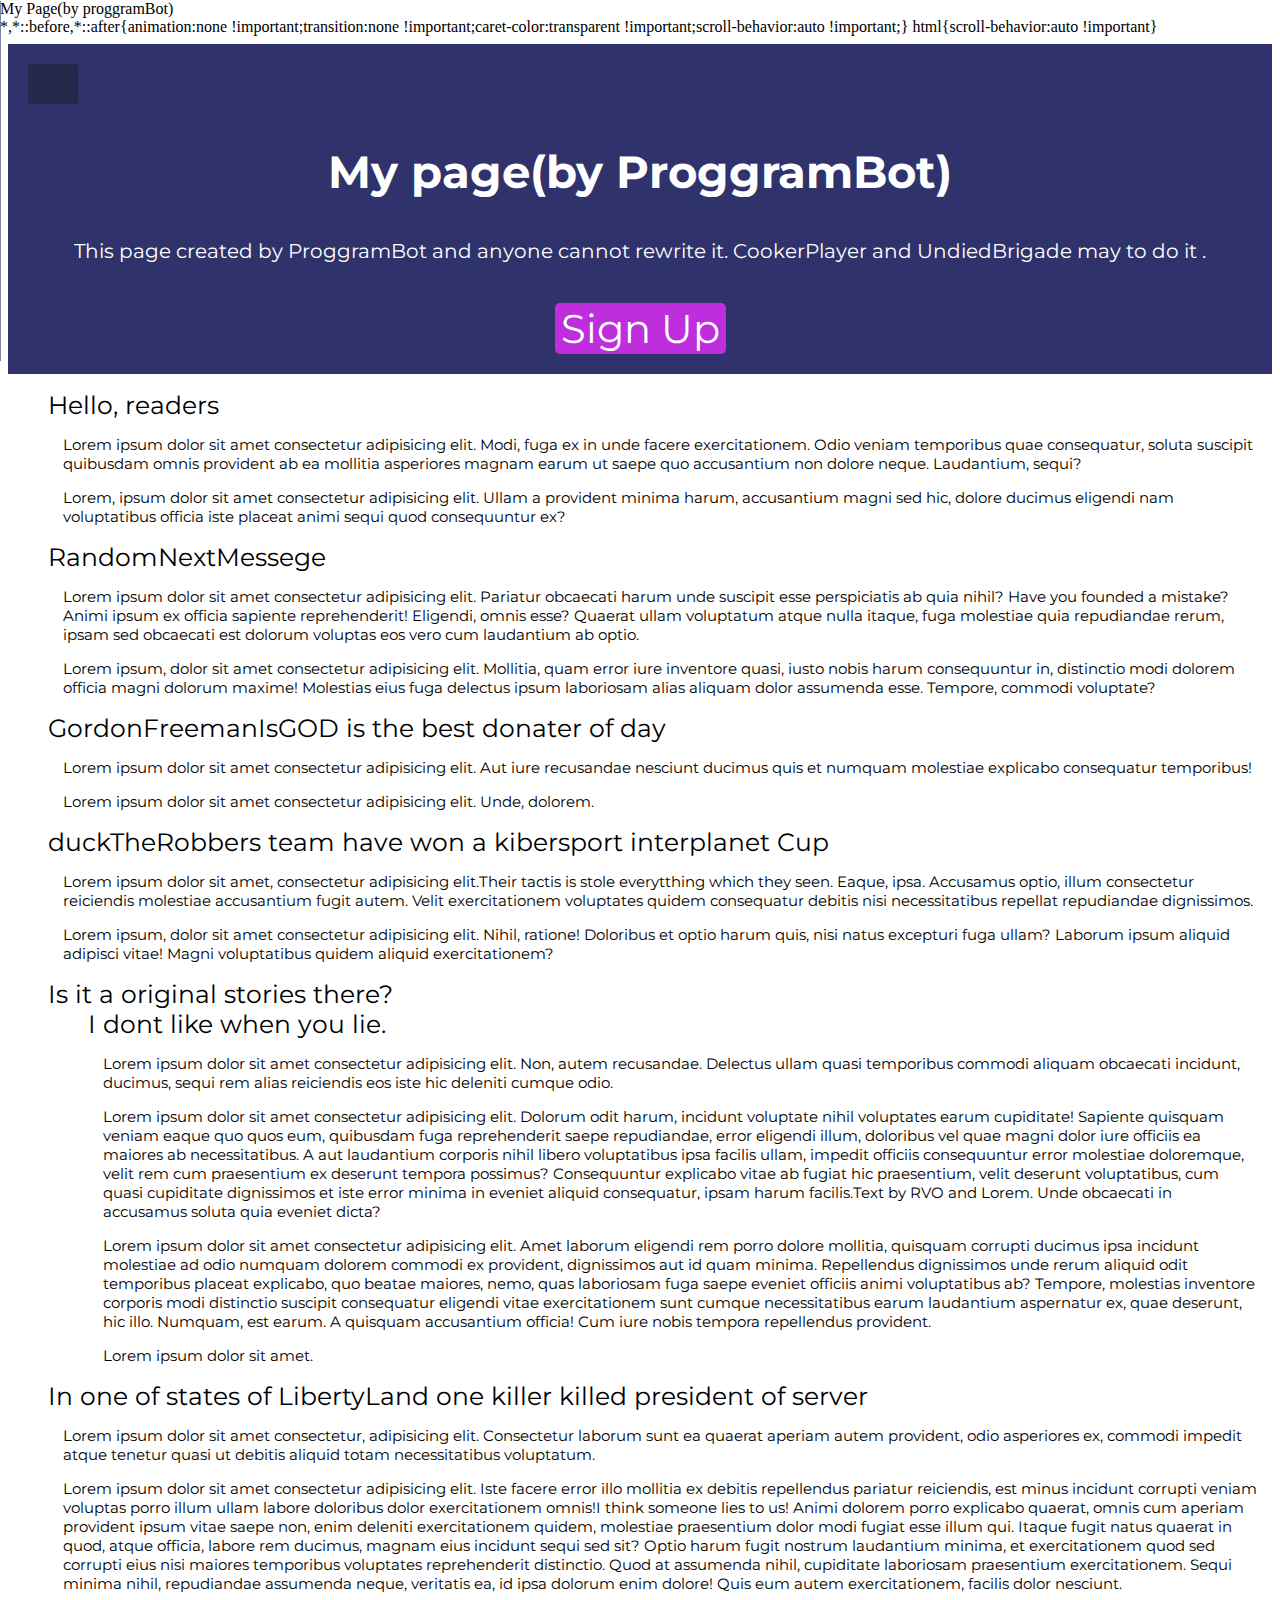
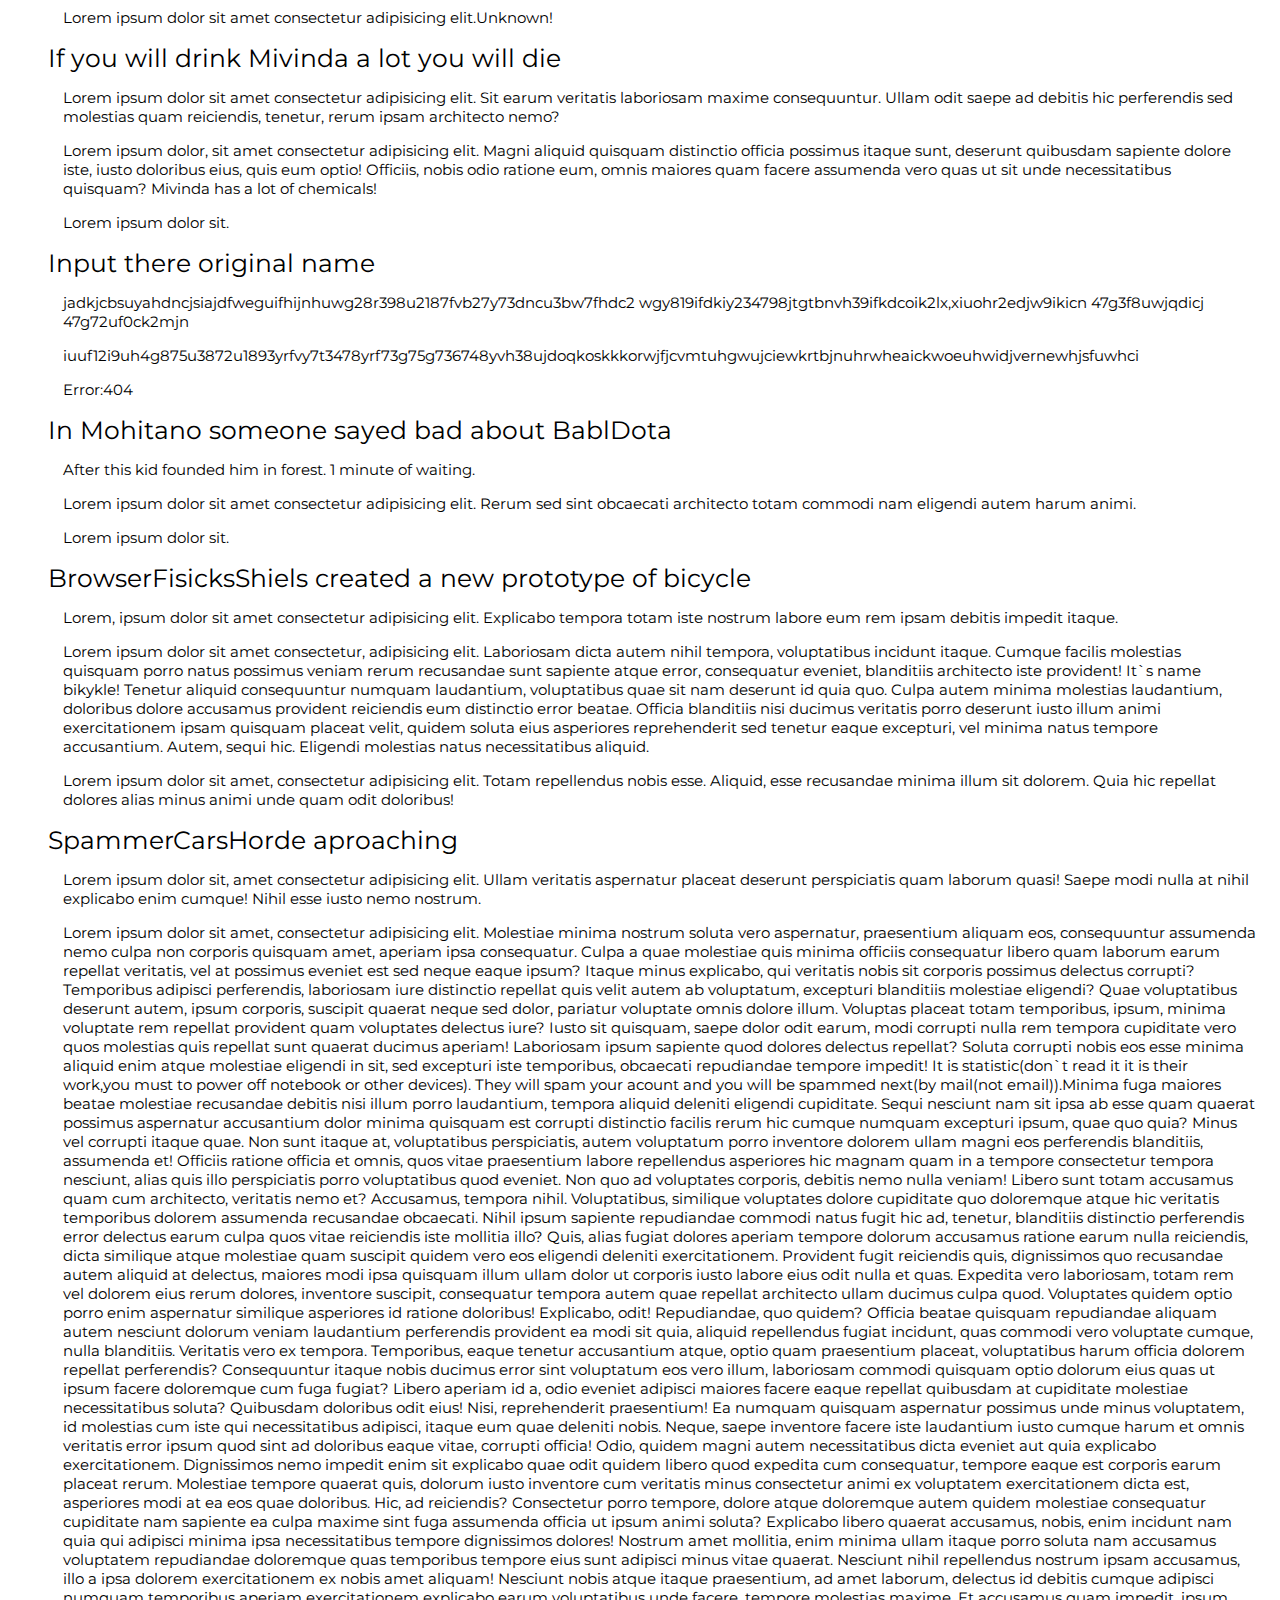
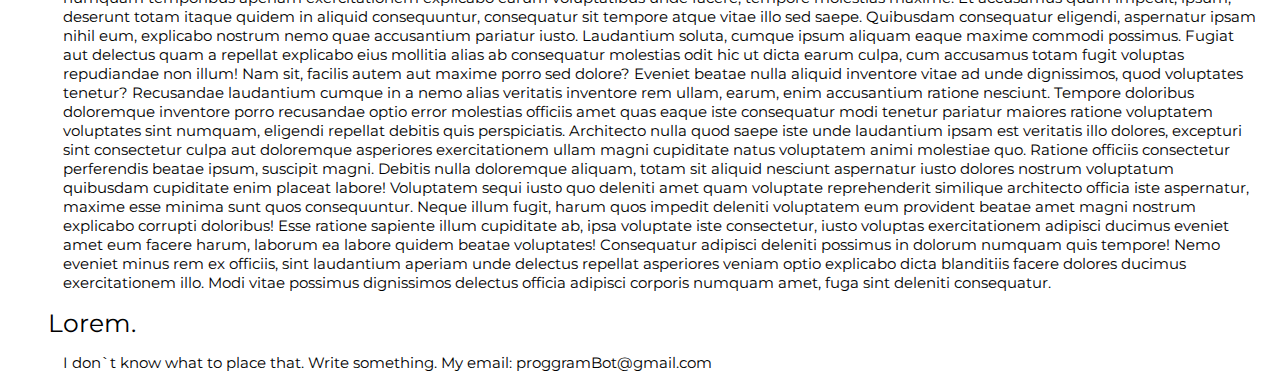
==== modelProjectOne/index.html @ abb8bb85 "Replaced files" ====
<html>
<head>
    <link rel="stylesheet" href="https://cdnjs.cloudflare.com/ajax/libs/font-awesome/5.11.2/css/all.min.css" integrity="sha256-+N4/V/SbAFiW1MPBCXnfnP9QSN3+Keu+NlB+0ev/YKQ=" crossorigin="anonymous" />
    <link rel="stylesheet" href="style.css">
    <link rel="preconnect" href="https://fonts.googleapis.com">
    <link rel="preconnect" href="https://fonts.gstatic.com" crossorigin>
    <link href="https://fonts.googleapis.com/css2?family=Montserrat:wght@600&display=swap" rel="stylesheet">
    <title> My Page(by proggramBot) </title>
</head>
<body>
    <nav class="menu borders" id="nav">
        <div class="logo borders">
            <img class="img" src="https://randomuser.me/api/portraits/men/76.jpg">
        </div>
        <div>
            <div>
                <a href="#" class="borders links"> Home </a>
            </div>
            <div>
                <a href="#" class="borders links"> Portofolio </a>
            </div>
            <div>
                <a class="borders links" href="#"> Blog </a>
            </div>
            <div>
                <a href="#" class="borders links"> Contacts </a>
            </div>
        </div>
    </nav>
    <header>
        <button id="toggle" class="toggle a" onclick="hello()">
            <i class="fa fa-bars fa-2x beta"></i> 
        </button>
        <h1 class="title a"> My page(by ProggramBot) </h1>
        <p class="underTitle a"> This page created by ProggramBot and anyone cannot rewrite it. CookerPlayer and UndiedBrigade may to do it .</p>
        <button class="cta-btn a" onclick="forma()" id="open">Sign Up</button>
    </header>
        <nav class="form" id="formular">
            <form>
                <headerOfForm class="title2 borders"> Sign Up </headerOfForm>
                <div class="inputText borders" >Enter your nickname.</div>
                <div><input class="input borders" required type="text" min="2" placeholder="Example: ChaosKMilkMaker"></div>  
                <div class="inputText borders" > Type your email. </div>
                <div><input class="input borders" required type="email" min="4" placeholder="Your email"></div>  
                <div class="inputText borders" >Type password.</div>
                <div><input class="input borders" required type="password" min="8" placeholder=" OINK2232 "></div>
                <button  class="submit borders" type="submit"> Send it to us </button>
            </form>
            <button class="close" onclick="closeWindow()">Close</button>
        </nav>
    <main>
        <ul>
            <li class="textTitle"> Hello, readers </li>
            <li class="text">   Lorem ipsum dolor sit amet consectetur adipisicing elit. Modi, fuga ex in unde facere exercitationem. Odio veniam temporibus quae consequatur, soluta suscipit quibusdam omnis provident ab ea mollitia asperiores magnam earum ut saepe quo accusantium non dolore neque. Laudantium, sequi? </li>
            <li class="text">   Lorem, ipsum dolor sit amet consectetur adipisicing elit. Ullam a provident minima harum, accusantium magni sed hic, dolore ducimus eligendi nam voluptatibus officia iste placeat animi sequi quod consequuntur ex? </li>
        </ul>
        <ul>
            <li class="textTitle" > RandomNextMessege </li>
            <li class="text"> Lorem ipsum dolor sit amet consectetur adipisicing elit. Pariatur obcaecati harum unde suscipit esse perspiciatis ab quia nihil? Have you founded a mistake? Animi ipsum ex officia sapiente reprehenderit! Eligendi, omnis esse? Quaerat ullam voluptatum atque nulla itaque, fuga molestiae quia repudiandae rerum, ipsam sed obcaecati est dolorum voluptas eos vero cum laudantium ab optio. </li>   
            <li class="text"> Lorem ipsum, dolor sit amet consectetur adipisicing elit. Mollitia, quam error iure inventore quasi, iusto nobis harum consequuntur in, distinctio modi dolorem officia magni dolorum maxime! Molestias eius fuga delectus ipsum laboriosam alias aliquam dolor assumenda esse. Tempore, commodi voluptate? </li>
        </ul>
        <ul>
            <li class="textTitle"> GordonFreemanIsGOD is the best donater of day </li>
            <li class="text"> Lorem ipsum dolor sit amet consectetur adipisicing elit. Aut iure recusandae nesciunt ducimus quis et numquam molestiae explicabo consequatur temporibus! </li>
            <li class="text"> Lorem ipsum dolor sit amet consectetur adipisicing elit. Unde, dolorem. </li>
        </ul>
        <ul>
            <li class="textTitle"> duckTheRobbers team have won a kibersport interplanet Cup </li>
            <li class="text"> Lorem ipsum dolor sit amet, consectetur adipisicing elit.Their tactis is stole everytthing which they seen. Eaque, ipsa. Accusamus optio, illum consectetur reiciendis molestiae accusantium fugit autem. Velit exercitationem voluptates quidem consequatur debitis nisi necessitatibus repellat repudiandae dignissimos. </li>
            <li class="text"> Lorem ipsum, dolor sit amet consectetur adipisicing elit. Nihil, ratione! Doloribus et optio harum quis, nisi natus excepturi fuga ullam? Laborum ipsum aliquid adipisci vitae! Magni voluptatibus quidem aliquid exercitationem? </li>
        </ul>
        <ul>
            <li class="textTitle"> Is it a original stories there? </li>
            <ul>
                <li class="textTitle"> I dont like when you lie. </li>
                <li class="text"> Lorem ipsum dolor sit amet consectetur adipisicing elit. Non, autem recusandae. Delectus ullam quasi temporibus commodi aliquam obcaecati incidunt, ducimus, sequi rem alias reiciendis eos iste hic deleniti cumque odio. </li>
                <li class="text"> Lorem ipsum dolor sit amet consectetur adipisicing elit. Dolorum odit harum, incidunt voluptate nihil voluptates earum cupiditate! Sapiente quisquam veniam eaque quo quos eum, quibusdam fuga reprehenderit saepe repudiandae, error eligendi illum, doloribus vel quae magni dolor iure officiis ea maiores ab necessitatibus. A aut laudantium corporis nihil libero voluptatibus ipsa facilis ullam, impedit officiis consequuntur error molestiae doloremque, velit rem cum praesentium ex deserunt tempora possimus? Consequuntur explicabo vitae ab fugiat hic praesentium, velit deserunt voluptatibus, cum quasi cupiditate dignissimos et iste error minima in eveniet aliquid consequatur, ipsam harum facilis.Text by RVO and Lorem. Unde obcaecati in accusamus soluta quia eveniet dicta? </li>
                <li class="text"> Lorem ipsum dolor sit amet consectetur adipisicing elit. Amet laborum eligendi rem porro dolore mollitia, quisquam corrupti ducimus ipsa incidunt molestiae ad odio numquam dolorem commodi ex provident, dignissimos aut id quam minima. Repellendus dignissimos unde rerum aliquid odit temporibus placeat explicabo, quo beatae maiores, nemo, quas laboriosam fuga saepe eveniet officiis animi voluptatibus ab? Tempore, molestias inventore corporis modi distinctio suscipit consequatur eligendi vitae exercitationem sunt cumque necessitatibus earum laudantium aspernatur ex, quae deserunt, hic illo. Numquam, est earum. A quisquam accusantium officia! Cum iure nobis tempora repellendus provident. </li>
                <li class="text"> Lorem ipsum dolor sit amet. </li>
            </ul>
        </ul>
        <ul>
            <li class="textTitle"> In one of states of LibertyLand one killer killed president of server </li>
            <li class="text"> Lorem ipsum dolor sit amet consectetur, adipisicing elit. Consectetur laborum sunt ea quaerat aperiam autem provident, odio asperiores ex, commodi impedit atque tenetur quasi ut debitis aliquid totam necessitatibus voluptatum. </li>
            <li class="text"> Lorem ipsum dolor sit amet consectetur adipisicing elit. Iste facere error illo mollitia ex debitis repellendus pariatur reiciendis, est minus incidunt corrupti veniam voluptas porro illum ullam labore doloribus dolor exercitationem omnis!I think someone lies to us! Animi dolorem porro explicabo quaerat, omnis cum aperiam provident ipsum vitae saepe non, enim deleniti exercitationem quidem, molestiae praesentium dolor modi fugiat esse illum qui. Itaque fugit natus quaerat in quod, atque officia, labore rem ducimus, magnam eius incidunt sequi sed sit? Optio harum fugit nostrum laudantium minima, et exercitationem quod sed corrupti eius nisi maiores temporibus voluptates reprehenderit distinctio. Quod at assumenda nihil, cupiditate laboriosam praesentium exercitationem. Sequi minima nihil, repudiandae assumenda neque, veritatis ea, id ipsa dolorum enim dolore! Quis eum autem exercitationem, facilis dolor nesciunt.</li>
            <li class="text"> Lorem ipsum dolor sit amet consectetur adipisicing elit.Unknown!</li>
        </ul>
        <ul>
            <li class="textTitle">If you will drink Mivinda a lot you will die</li>
            <li class="text">Lorem ipsum dolor sit amet consectetur adipisicing elit. Sit earum veritatis laboriosam maxime consequuntur. Ullam odit saepe ad debitis hic perferendis sed molestias quam reiciendis, tenetur, rerum ipsam architecto nemo?</li>
            <li class="text">Lorem ipsum dolor, sit amet consectetur adipisicing elit. Magni aliquid quisquam distinctio officia possimus itaque sunt, deserunt quibusdam sapiente dolore iste, iusto doloribus eius, quis eum optio! Officiis, nobis odio ratione eum, omnis maiores quam facere assumenda vero quas ut sit unde necessitatibus quisquam? Mivinda has a lot of chemicals!</li>
            <li class="text">Lorem ipsum dolor sit.</li>
        </ul>
        <ul>
            <li class="textTitle">Input there original name</li>
            <li class="text">jadkjcbsuyahdncjsiajdfweguifhijnhuwg28r398u2187fvb27y73dncu3bw7fhdc2 wgy819ifdkiy234798jtgtbnvh39ifkdcoik2lx,xiuohr2edjw9ikicn 47g3f8uwjqdicj 47g72uf0ck2mjn</li>
            <li class="text">iuuf12i9uh4g875u3872u1893yrfvy7t3478yrf73g75g736748yvh38ujdoqkoskkkorwjfjcvmtuhgwujciewkrtbjnuhrwheaickwoeuhwidjvernewhjsfuwhci</li>
            <li class="text">Error:404</li>
        </ul>
        <ul>
            <li class="textTitle">In Mohitano someone sayed bad about BablDota</li>
            <li class="text"> After this kid founded him in forest. 1 minute of waiting. </li>
            <li class="text"> Lorem ipsum dolor sit amet consectetur adipisicing elit. Rerum sed sint obcaecati architecto totam commodi nam eligendi autem harum animi. </li>
            <li class="text"> Lorem ipsum dolor sit.</li>
        </ul>
        <ul>
            <li class="textTitle"> BrowserFisicksShiels created a new prototype of bicycle </li>
            <li class="text"> Lorem, ipsum dolor sit amet consectetur adipisicing elit. Explicabo tempora totam iste nostrum labore eum rem ipsam debitis impedit itaque. </li>
            <li class="text">Lorem ipsum dolor sit amet consectetur, adipisicing elit. Laboriosam dicta autem nihil tempora, voluptatibus incidunt itaque. Cumque facilis molestias quisquam porro natus possimus veniam rerum recusandae sunt sapiente atque error, consequatur eveniet, blanditiis architecto iste provident! It`s name bikykle! Tenetur aliquid consequuntur numquam laudantium, voluptatibus quae sit nam deserunt id quia quo. Culpa autem minima molestias laudantium, doloribus dolore accusamus provident reiciendis eum distinctio error beatae. Officia blanditiis nisi ducimus veritatis porro deserunt iusto illum animi exercitationem ipsam quisquam placeat velit, quidem soluta eius asperiores reprehenderit sed tenetur eaque excepturi, vel minima natus tempore accusantium. Autem, sequi hic. Eligendi molestias natus necessitatibus aliquid.</li>
            <li class="text">Lorem ipsum dolor sit amet, consectetur adipisicing elit. Totam repellendus nobis esse. Aliquid, esse recusandae minima illum sit dolorem. Quia hic repellat dolores alias minus animi unde quam odit doloribus!</li>
        </ul>
        <ul>
            <li class="textTitle"> SpammerCarsHorde aproaching</li>
            <li class="text"> Lorem ipsum dolor sit, amet consectetur adipisicing elit. Ullam veritatis aspernatur placeat deserunt perspiciatis quam laborum quasi! Saepe modi nulla at nihil explicabo enim cumque! Nihil esse iusto nemo nostrum. </li>
            <li class="text"> Lorem ipsum dolor sit amet, consectetur adipisicing elit. Molestiae minima nostrum soluta vero aspernatur, praesentium aliquam eos, consequuntur assumenda nemo culpa non corporis quisquam amet, aperiam ipsa consequatur. Culpa a quae molestiae quis minima officiis consequatur libero quam laborum earum repellat veritatis, vel at possimus eveniet est sed neque eaque ipsum? Itaque minus explicabo, qui veritatis nobis sit corporis possimus delectus corrupti? Temporibus adipisci perferendis, laboriosam iure distinctio repellat quis velit autem ab voluptatum, excepturi blanditiis molestiae eligendi? Quae voluptatibus deserunt autem, ipsum corporis, suscipit quaerat neque sed dolor, pariatur voluptate omnis dolore illum. Voluptas placeat totam temporibus, ipsum, minima voluptate rem repellat provident quam voluptates delectus iure? Iusto sit quisquam, saepe dolor odit earum, modi corrupti nulla rem tempora cupiditate vero quos molestias quis repellat sunt quaerat ducimus aperiam! Laboriosam ipsum sapiente quod dolores delectus repellat? Soluta corrupti nobis eos esse minima aliquid enim atque molestiae eligendi in sit, sed excepturi iste temporibus, obcaecati repudiandae tempore impedit! It is statistic(don`t read it it is their work,you must to power off notebook or other devices). They will spam your acount and you will be spammed next(by mail(not email)).Minima fuga maiores beatae molestiae recusandae debitis nisi illum porro laudantium, tempora aliquid deleniti eligendi cupiditate. Sequi nesciunt nam sit ipsa ab esse quam quaerat possimus aspernatur accusantium dolor minima quisquam est corrupti distinctio facilis rerum hic cumque numquam excepturi ipsum, quae quo quia? Minus vel corrupti itaque quae. Non sunt itaque at, voluptatibus perspiciatis, autem voluptatum porro inventore dolorem ullam magni eos perferendis blanditiis, assumenda et! Officiis ratione officia et omnis, quos vitae praesentium labore repellendus asperiores hic magnam quam in a tempore consectetur tempora nesciunt, alias quis illo perspiciatis porro voluptatibus quod eveniet. Non quo ad voluptates corporis, debitis nemo nulla veniam! Libero sunt totam accusamus quam cum architecto, veritatis nemo et? Accusamus, tempora nihil. Voluptatibus, similique voluptates dolore cupiditate quo doloremque atque hic veritatis temporibus dolorem assumenda recusandae obcaecati. Nihil ipsum sapiente repudiandae commodi natus fugit hic ad, tenetur, blanditiis distinctio perferendis error delectus earum culpa quos vitae reiciendis iste mollitia illo? Quis, alias fugiat dolores aperiam tempore dolorum accusamus ratione earum nulla reiciendis, dicta similique atque molestiae quam suscipit quidem vero eos eligendi deleniti exercitationem. Provident fugit reiciendis quis, dignissimos quo recusandae autem aliquid at delectus, maiores modi ipsa quisquam illum ullam dolor ut corporis iusto labore eius odit nulla et quas. Expedita vero laboriosam, totam rem vel dolorem eius rerum dolores, inventore suscipit, consequatur tempora autem quae repellat architecto ullam ducimus culpa quod. Voluptates quidem optio porro enim aspernatur similique asperiores id ratione doloribus! Explicabo, odit! Repudiandae, quo quidem? Officia beatae quisquam repudiandae aliquam autem nesciunt dolorum veniam laudantium perferendis provident ea modi sit quia, aliquid repellendus fugiat incidunt, quas commodi vero voluptate cumque, nulla blanditiis. Veritatis vero ex tempora. Temporibus, eaque tenetur accusantium atque, optio quam praesentium placeat, voluptatibus harum officia dolorem repellat perferendis? Consequuntur itaque nobis ducimus error sint voluptatum eos vero illum, laboriosam commodi quisquam optio dolorum eius quas ut ipsum facere doloremque cum fuga fugiat? Libero aperiam id a, odio eveniet adipisci maiores facere eaque repellat quibusdam at cupiditate molestiae necessitatibus soluta? Quibusdam doloribus odit eius! Nisi, reprehenderit praesentium! Ea numquam quisquam aspernatur possimus unde minus voluptatem, id molestias cum iste qui necessitatibus adipisci, itaque eum quae deleniti nobis. Neque, saepe inventore facere iste laudantium iusto cumque harum et omnis veritatis error ipsum quod sint ad doloribus eaque vitae, corrupti officia! Odio, quidem magni autem necessitatibus dicta eveniet aut quia explicabo exercitationem. Dignissimos nemo impedit enim sit explicabo quae odit quidem libero quod expedita cum consequatur, tempore eaque est corporis earum placeat rerum. Molestiae tempore quaerat quis, dolorum iusto inventore cum veritatis minus consectetur animi ex voluptatem exercitationem dicta est, asperiores modi at ea eos quae doloribus. Hic, ad reiciendis? Consectetur porro tempore, dolore atque doloremque autem quidem molestiae consequatur cupiditate nam sapiente ea culpa maxime sint fuga assumenda officia ut ipsum animi soluta? Explicabo libero quaerat accusamus, nobis, enim incidunt nam quia qui adipisci minima ipsa necessitatibus tempore dignissimos dolores! Nostrum amet mollitia, enim minima ullam itaque porro soluta nam accusamus voluptatem repudiandae doloremque quas temporibus tempore eius sunt adipisci minus vitae quaerat. Nesciunt nihil repellendus nostrum ipsam accusamus, illo a ipsa dolorem exercitationem ex nobis amet aliquam! Nesciunt nobis atque itaque praesentium, ad amet laborum, delectus id debitis cumque adipisci numquam temporibus aperiam exercitationem explicabo earum voluptatibus unde facere, tempore molestias maxime. Et accusamus quam impedit, ipsum, deserunt totam itaque quidem in aliquid consequuntur, consequatur sit tempore atque vitae illo sed saepe. Quibusdam consequatur eligendi, aspernatur ipsam nihil eum, explicabo nostrum nemo quae accusantium pariatur iusto. Laudantium soluta, cumque ipsum aliquam eaque maxime commodi possimus. Fugiat aut delectus quam a repellat explicabo eius mollitia alias ab consequatur molestias odit hic ut dicta earum culpa, cum accusamus totam fugit voluptas repudiandae non illum! Nam sit, facilis autem aut maxime porro sed dolore? Eveniet beatae nulla aliquid inventore vitae ad unde dignissimos, quod voluptates tenetur? Recusandae laudantium cumque in a nemo alias veritatis inventore rem ullam, earum, enim accusantium ratione nesciunt. Tempore doloribus doloremque inventore porro recusandae optio error molestias officiis amet quas eaque iste consequatur modi tenetur pariatur maiores ratione voluptatem voluptates sint numquam, eligendi repellat debitis quis perspiciatis. Architecto nulla quod saepe iste unde laudantium ipsam est veritatis illo dolores, excepturi sint consectetur culpa aut doloremque asperiores exercitationem ullam magni cupiditate natus voluptatem animi molestiae quo. Ratione officiis consectetur perferendis beatae ipsum, suscipit magni. Debitis nulla doloremque aliquam, totam sit aliquid nesciunt aspernatur iusto dolores nostrum voluptatum quibusdam cupiditate enim placeat labore! Voluptatem sequi iusto quo deleniti amet quam voluptate reprehenderit similique architecto officia iste aspernatur, maxime esse minima sunt quos consequuntur. Neque illum fugit, harum quos impedit deleniti voluptatem eum provident beatae amet magni nostrum explicabo corrupti doloribus! Esse ratione sapiente illum cupiditate ab, ipsa voluptate iste consectetur, iusto voluptas exercitationem adipisci ducimus eveniet amet eum facere harum, laborum ea labore quidem beatae voluptates! Consequatur adipisci deleniti possimus in dolorum numquam quis tempore! Nemo eveniet minus rem ex officiis, sint laudantium aperiam unde delectus repellat asperiores veniam optio explicabo dicta blanditiis facere dolores ducimus exercitationem illo. Modi vitae possimus dignissimos delectus officia adipisci corporis numquam amet, fuga sint deleniti consequatur. </li>
            <li class="text">  </li>
        </ul>
        <ul>
            <li class="textTitle">Lorem.</li>
            <li class="text">I don`t know what to place that. Write something. My email: proggramBot@gmail.com</li>    
        </ul>
    </main>

    <footer>

    </footer>
    <script src="MyScript.js">
            
    </script>
</body>

</html>
---- modelProjectOne/style.css ----
*{
    display: block;
    box-sizing: border-box; /*opacity: 0; = невидимість*/
}
body.show-nav {
    /* Width of nav */
    transform: translateX(200px);
  }
body {
    transition: transform 0.3s ease;
}
.menu{
    background-color: var(--primary-color);
    border-right: 1px solid white;
    position: fixed;
    top: 0;
    left: 0;
    width: 200px;
    height: 100vh;
    z-index: 100;
    transform:translateX(-100%);
}
header{
    display: flex;
    flex-direction: column;
    align-items: center;
    background-color: var(--primary-color);
}
h1,p{
    text-align: center;
}
.cta-btn{
    margin: 0, auto;
    background-color: var(--secondary-color);
    color: white;
    font-size: 40;
    font-family: 'Montserrat', sans-serif;
    border-radius: 5px;
    border: 0px;
    cursor: pointer;
}
.form{
    display: flex;
    flex-direction: column;
    right:0;
    bottom:0;
    height: auto;
    width: 600px;
    position: fixed;
    background-color: white;
    display: visible;
    align-items: center;
    text-align: center;
    opacity: 0;
    transition-property: opacity , transform;
    transition-duration: 0.5s;
    transition-timing-function: ease-in-out;
    transition-delay: 0;
}
.displalist{
    opacity: 1;
}
.title2{
    color: white;
    font-size: 40;
    font-family: 'Montserrat', sans-serif;
    background-color: var(--primary-color);
    width: 600px;
}
.inputText{
    font-size: 30;
    font-family: 'Montserrat', sans-serif;
}
.input{
    font-size: 25;
    font-family: 'Montserrat', sans-serif;
    width: 600px;
    height: 40px;
}
.submit{
    border-radius: 8px;
    background-color: var(--secondary-color);
    color: white;
    font-size: 40;
    font-family: 'Montserrat', sans-serif;
    width: 600px;
    height: 80px;
}
.close{
    border-radius: 8px;
    background-color: var(--primary-color);
    color: white;
    font-size: 40;
    font-family: 'Montserrat';
    width: 200px;
    height: 60px;
    border-style: none;
}
.toggle{
    width: 50px;
    height: 40px;
    align-self: flex-start;
    margin: 20px 20px 0 0 ; 
    background-color: #26284b;
    border: 0px;
    border-radius: 3px;
    cursor: pointer;
}
.beta{
    color: white;
}
:root {
    --modal-duration: 1s;
    --primary-color: #30336b;
    --secondary-color: #be2edd;
  }
.borders{
    border : 1px solid #8082a4;
}
.logo{
    width: 200px;
    height: 200px;
}
.img{
    padding: 33px;
    border-radius: 50%;
    align-self: center;
}
.links{
    color: white;
    width: 200px;
    height: 40px;
    text-align: center;
    justify-content: center;
}
.a{
    margin: 20;
}
.title{
    color: white;
    font-family: 'Montserrat', sans-serif;
    font-size: 45;
}
.underTitle{
    color: white;
    font-family: 'Montserrat';
    font-size: 20;
}
.textTitle{
    font-family: 'Montserrat', sans-serif;
    font-size: 25;
    text-align: start;
}
.text{
    margin: 15;
    font-family: 'Montserrat';
    font-size: 15;
    text-align: start;
}
.onclickForm{
    opacity: 1;
}
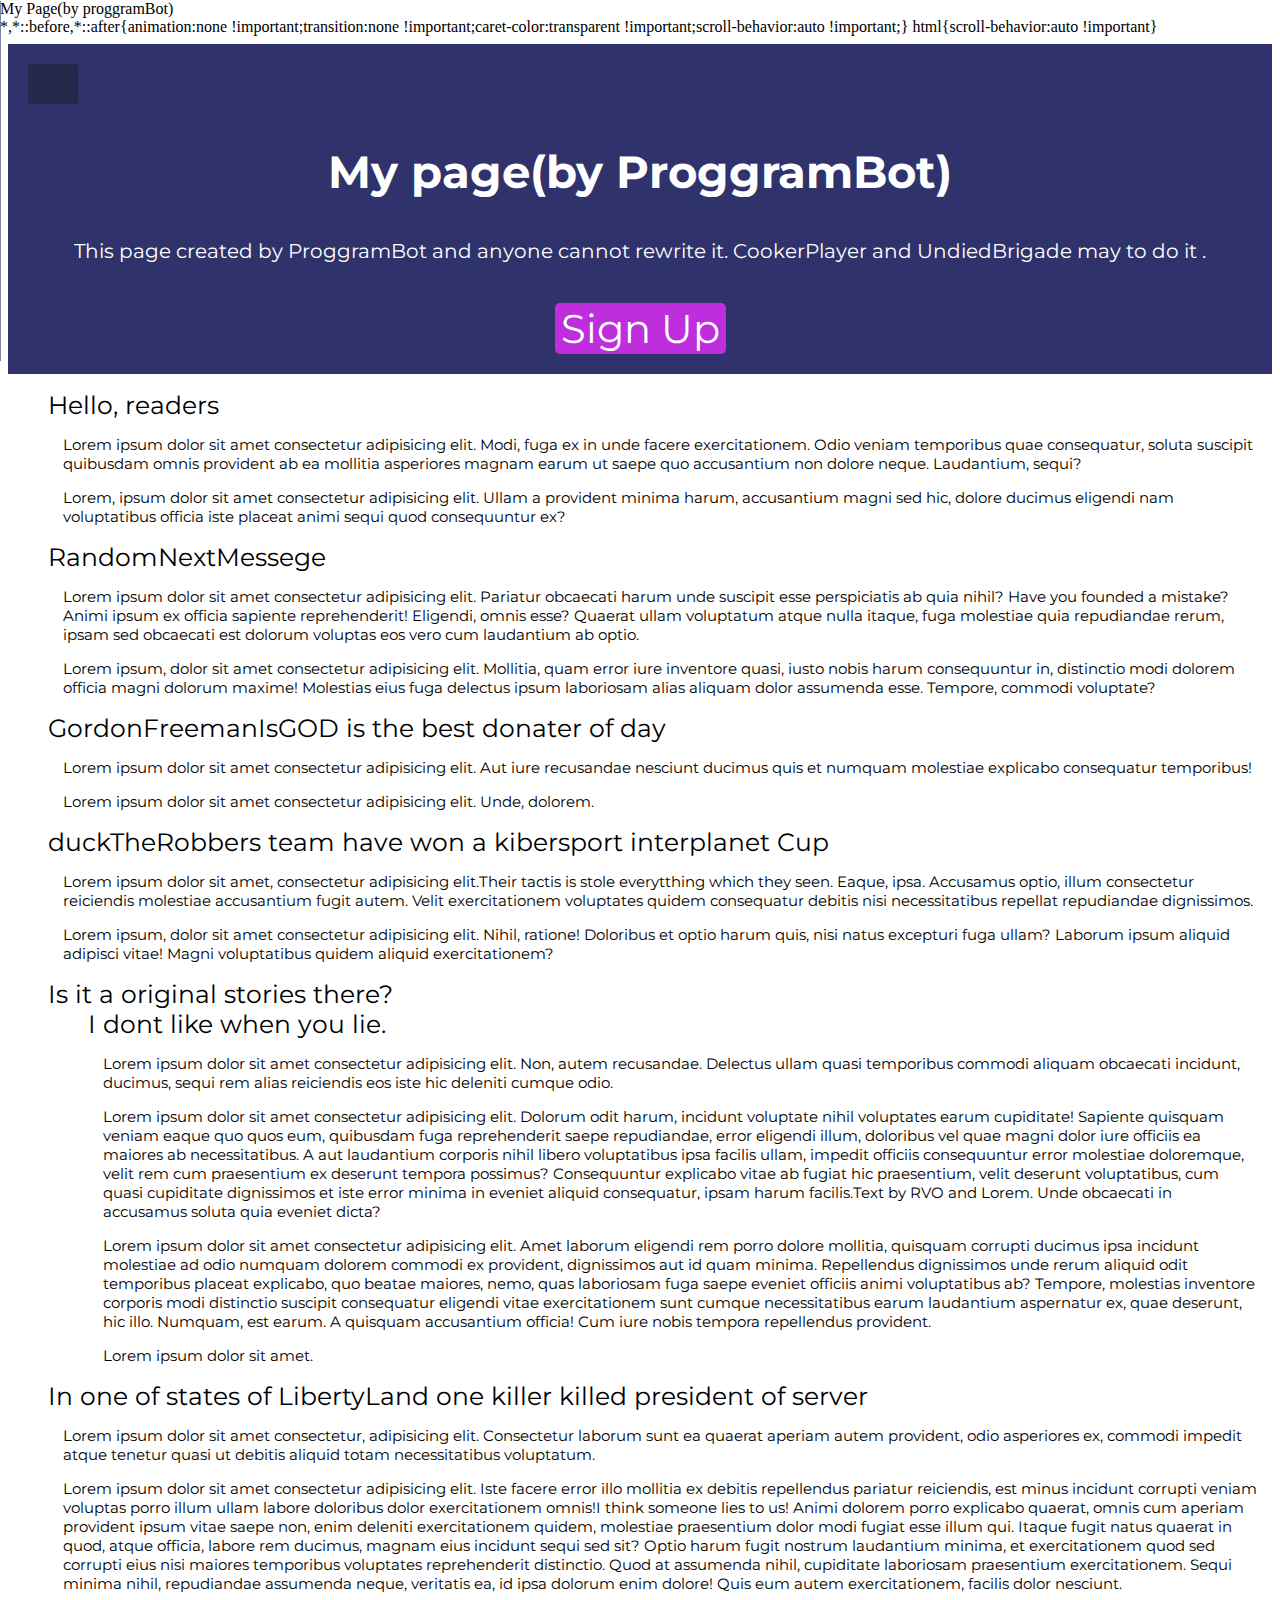
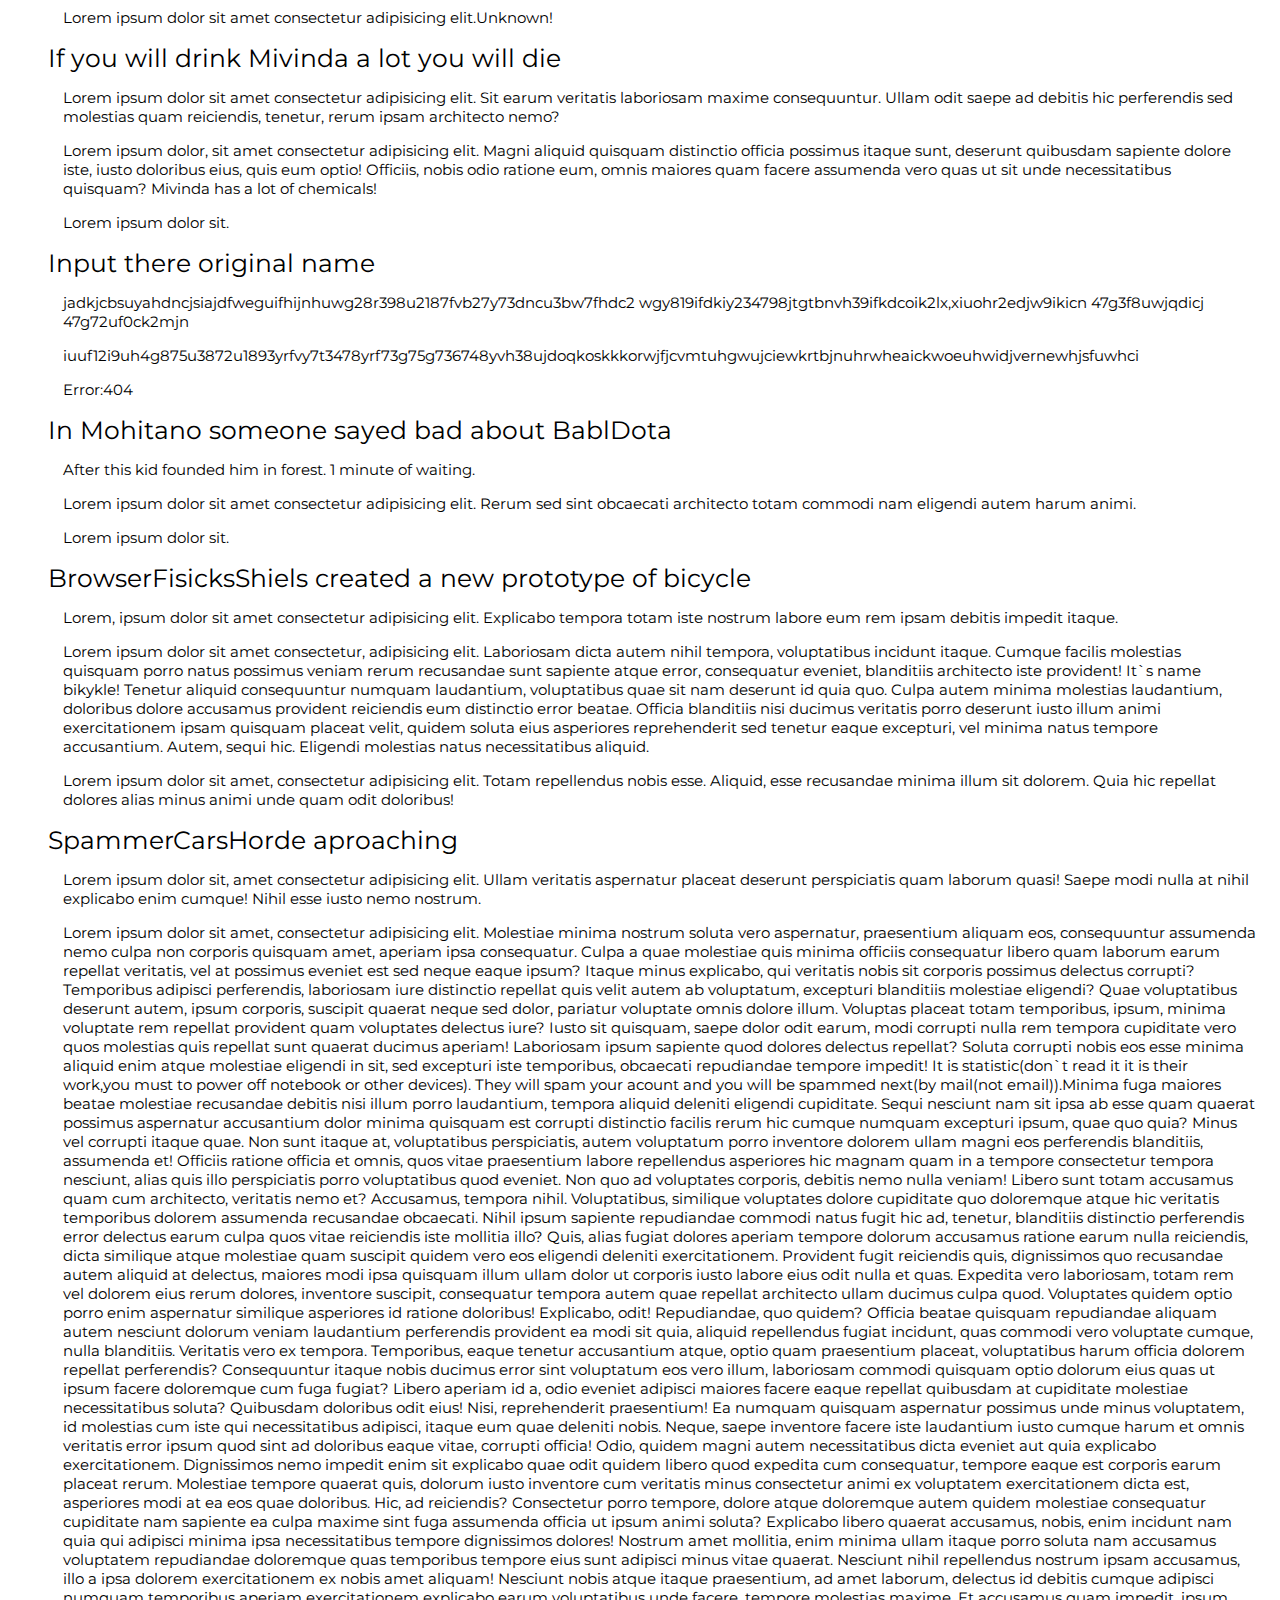
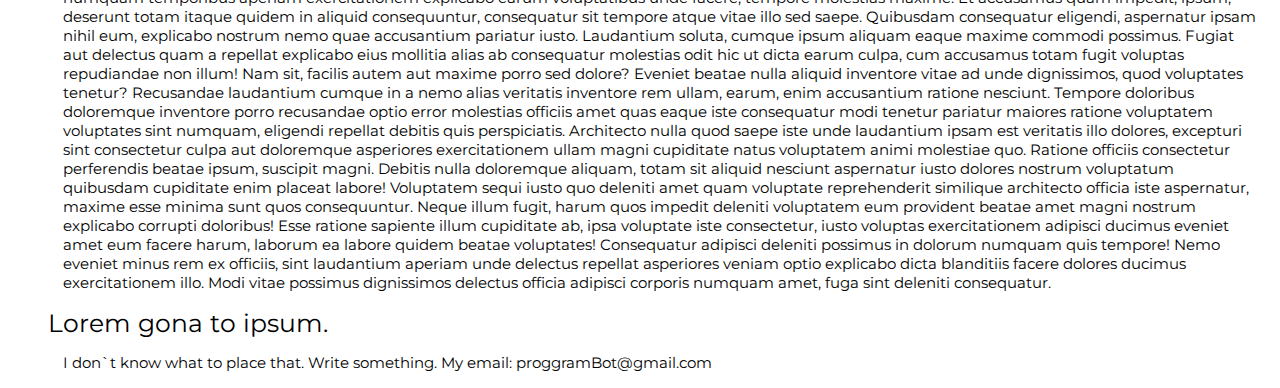
==== commit 625cfa5a: "added none display" ====
--- a/modelProjectOne/index.html
+++ b/modelProjectOne/index.html
@@ -116,7 +116,7 @@
             <li class="text">  </li>
         </ul>
         <ul>
-            <li class="textTitle">Lorem.</li>
+            <li class="textTitle">Lorem gona to ipsum.</li>
             <li class="text">I don`t know what to place that. Write something. My email: proggramBot@gmail.com</li>    
         </ul>
     </main>
--- a/modelProjectOne/style.css
+++ b/modelProjectOne/style.css
@@ -56,6 +56,9 @@
     transition-duration: 0.5s;
     transition-timing-function: ease-in-out;
     transition-delay: 0;
+}
+.none{
+    display: none;
 }
 .displalist{
     opacity: 1;
